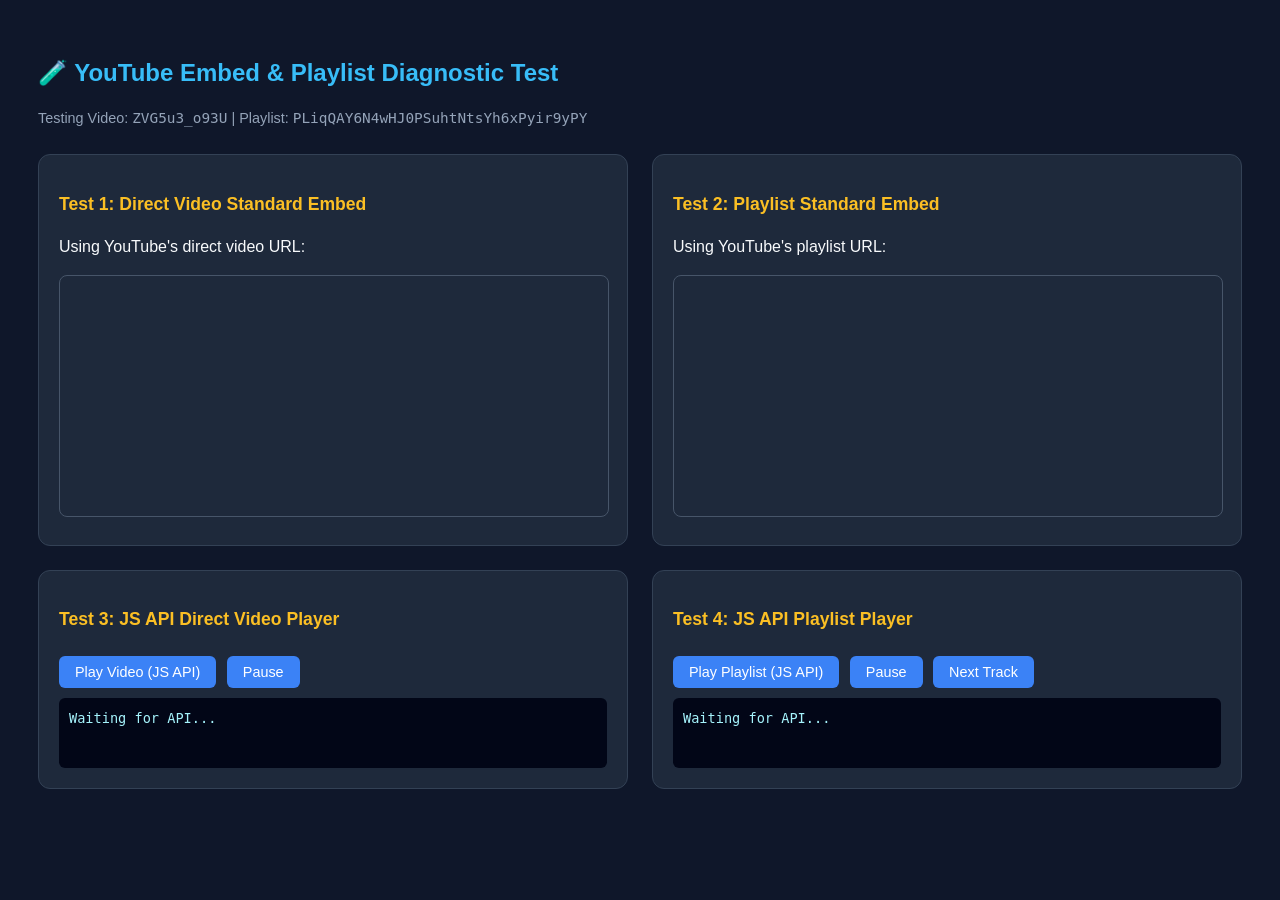
==== test-embed.html @ ea3dc1a8 "feat: initial release of NightMiles atmospheric lofi player" ====
<!DOCTYPE html>
<html lang="en">
<head>
  <meta charset="UTF-8">
  <meta name="viewport" content="width=device-width, initial-scale=1.0">
  <title>YouTube Embed & Playlist Isolation Test</title>
  <style>
    body {
      font-family: -apple-system, BlinkMacSystemFont, 'Segoe UI', Roboto, sans-serif;
      background-color: #0f172a;
      color: #f8fafc;
      padding: 30px;
      line-height: 1.6;
    }
    h1 {
      font-size: 1.5rem;
      margin-bottom: 8px;
      color: #38bdf8;
    }
    .info {
      color: #94a3b8;
      font-size: 0.9rem;
      margin-bottom: 24px;
    }
    .grid {
      display: grid;
      grid-template-columns: 1fr 1fr;
      gap: 24px;
    }
    .card {
      background: #1e293b;
      border: 1px solid #334155;
      border-radius: 12px;
      padding: 20px;
    }
    .card h2 {
      font-size: 1.1rem;
      margin-bottom: 12px;
      color: #fbbf24;
    }
    iframe {
      width: 100%;
      height: 240px;
      border-radius: 8px;
      border: 1px solid #475569;
    }
    .log-box {
      margin-top: 10px;
      background: #020617;
      padding: 10px;
      border-radius: 6px;
      font-family: monospace;
      font-size: 0.85rem;
      color: #a5f3fc;
      min-height: 50px;
      max-height: 120px;
      overflow-y: auto;
    }
    button {
      background: #3b82f6;
      color: white;
      border: none;
      padding: 8px 16px;
      border-radius: 6px;
      font-size: 0.9rem;
      cursor: pointer;
      margin-top: 10px;
      margin-right: 6px;
    }
    button:hover {
      background: #2563eb;
    }
  </style>
</head>
<body>

  <h1>🧪 YouTube Embed & Playlist Diagnostic Test</h1>
  <p class="info">Testing Video: <code>ZVG5u3_o93U</code> | Playlist: <code>PLiqQAY6N4wHJ0PSuhtNtsYh6xPyir9yPY</code></p>

  <div class="grid">
    <!-- Test 1: Direct Video IFrame Embed -->
    <div class="card">
      <h2>Test 1: Direct Video Standard Embed</h2>
      <p>Using YouTube's direct video URL:</p>
      <iframe 
        src="https://www.youtube.com/embed/ZVG5u3_o93U" 
        title="Direct Video Test" 
        frameborder="0" 
        allow="accelerometer; autoplay; clipboard-write; encrypted-media; gyroscope; picture-in-picture; web-share" 
        referrerpolicy="strict-origin-when-cross-origin" 
        allowfullscreen>
      </iframe>
    </div>

    <!-- Test 2: Playlist IFrame Embed -->
    <div class="card">
      <h2>Test 2: Playlist Standard Embed</h2>
      <p>Using YouTube's playlist URL:</p>
      <iframe 
        src="https://www.youtube.com/embed/videoseries?list=PLiqQAY6N4wHJ0PSuhtNtsYh6xPyir9yPY" 
        title="Playlist Test" 
        frameborder="0" 
        allow="accelerometer; autoplay; clipboard-write; encrypted-media; gyroscope; picture-in-picture; web-share" 
        referrerpolicy="strict-origin-when-cross-origin" 
        allowfullscreen>
      </iframe>
    </div>

    <!-- Test 3: JavaScript API Video Player -->
    <div class="card">
      <h2>Test 3: JS API Direct Video Player</h2>
      <div id="jsVideoPlayerTarget"></div>
      <div>
        <button id="btnPlayVideo">Play Video (JS API)</button>
        <button id="btnPauseVideo">Pause</button>
      </div>
      <div class="log-box" id="videoApiLog">Waiting for API...</div>
    </div>

    <!-- Test 4: JavaScript API Playlist Player -->
    <div class="card">
      <h2>Test 4: JS API Playlist Player</h2>
      <div id="jsPlaylistPlayerTarget"></div>
      <div>
        <button id="btnPlayPlaylist">Play Playlist (JS API)</button>
        <button id="btnPausePlaylist">Pause</button>
        <button id="btnNextPlaylist">Next Track</button>
      </div>
      <div class="log-box" id="playlistApiLog">Waiting for API...</div>
    </div>
  </div>

  <!-- YouTube IFrame API Script -->
  <script src="https://www.youtube.com/iframe_api"></script>
  <script>
    let videoPlayer = null;
    let playlistPlayer = null;

    const videoLog = document.getElementById('videoApiLog');
    const playlistLog = document.getElementById('playlistApiLog');

    const stateNames = {
      '-1': 'UNSTARTED',
      '0': 'ENDED',
      '1': 'PLAYING',
      '2': 'PAUSED',
      '3': 'BUFFERING',
      '5': 'CUED'
    };

    function logVideo(msg) {
      console.log('[Video API Test]', msg);
      videoLog.innerHTML += '<div>' + msg + '</div>';
    }

    function logPlaylist(msg) {
      console.log('[Playlist API Test]', msg);
      playlistLog.innerHTML += '<div>' + msg + '</div>';
    }

    window.onYouTubeIframeAPIReady = function() {
      logVideo('YouTube API script ready.');
      logPlaylist('YouTube API script ready.');

      // 1. Init Direct Video JS Player
      videoPlayer = new YT.Player('jsVideoPlayerTarget', {
        height: '240',
        width: '100%',
        videoId: 'ZVG5u3_o93U',
        events: {
          onReady: (e) => logVideo('Video Player READY!'),
          onStateChange: (e) => logVideo('State: ' + (stateNames[e.data] || e.data)),
          onError: (e) => logVideo('⚠️ Video Error Code: ' + e.data)
        }
      });

      // 2. Init Playlist JS Player
      playlistPlayer = new YT.Player('jsPlaylistPlayerTarget', {
        height: '240',
        width: '100%',
        playerVars: {
          listType: 'playlist',
          list: 'PLiqQAY6N4wHJ0PSuhtNtsYh6xPyir9yPY'
        },
        events: {
          onReady: (e) => logPlaylist('Playlist Player READY!'),
          onStateChange: (e) => logPlaylist('State: ' + (stateNames[e.data] || e.data)),
          onError: (e) => logPlaylist('⚠️ Playlist Error Code: ' + e.data)
        }
      });
    };

    // Controls
    document.getElementById('btnPlayVideo').addEventListener('click', () => {
      if (videoPlayer && typeof videoPlayer.playVideo === 'function') {
        logVideo('Clicked Play Video');
        videoPlayer.playVideo();
      }
    });
    document.getElementById('btnPauseVideo').addEventListener('click', () => {
      if (videoPlayer && typeof videoPlayer.pauseVideo === 'function') {
        videoPlayer.pauseVideo();
      }
    });

    document.getElementById('btnPlayPlaylist').addEventListener('click', () => {
      if (playlistPlayer && typeof playlistPlayer.playVideo === 'function') {
        logPlaylist('Clicked Play Playlist');
        playlistPlayer.playVideo();
      }
    });
    document.getElementById('btnPausePlaylist').addEventListener('click', () => {
      if (playlistPlayer && typeof playlistPlayer.pauseVideo === 'function') {
        playlistPlayer.pauseVideo();
      }
    });
    document.getElementById('btnNextPlaylist').addEventListener('click', () => {
      if (playlistPlayer && typeof playlistPlayer.nextVideo === 'function') {
        logPlaylist('Clicked Next Track');
        playlistPlayer.nextVideo();
      }
    });
  </script>
</body>
</html>
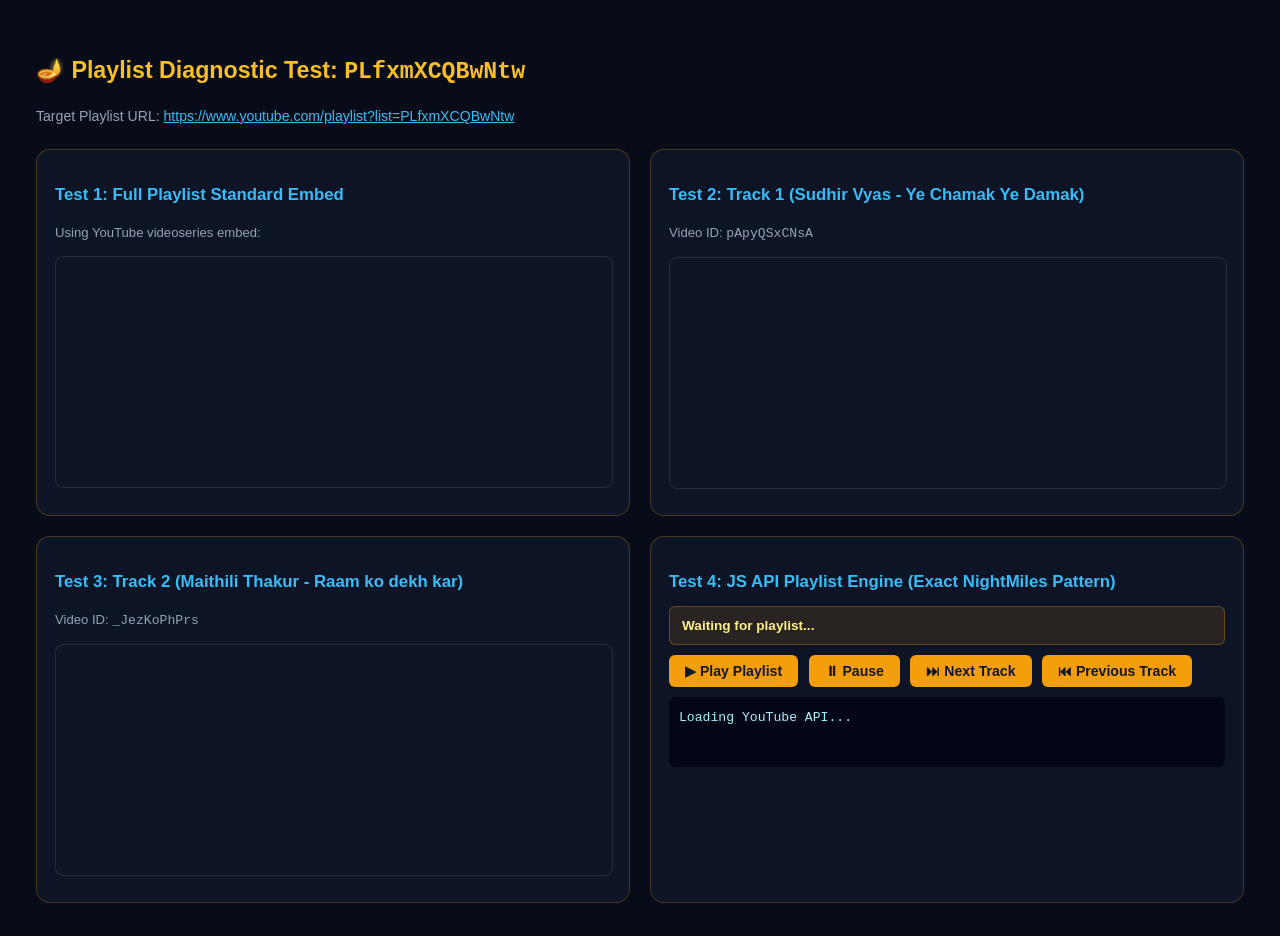
==== commit 7408f654: "fixed responsiveness" ====
--- a/test-embed.html
+++ b/test-embed.html
@@ -1,143 +1,175 @@
 <!DOCTYPE html>
 <html lang="en">
+
 <head>
   <meta charset="UTF-8">
   <meta name="viewport" content="width=device-width, initial-scale=1.0">
-  <title>YouTube Embed & Playlist Isolation Test</title>
+  <title>Testing Playlist: PLfxmXCQBwNtw</title>
   <style>
     body {
       font-family: -apple-system, BlinkMacSystemFont, 'Segoe UI', Roboto, sans-serif;
-      background-color: #0f172a;
+      background-color: #080c18;
       color: #f8fafc;
-      padding: 30px;
+      padding: 28px;
       line-height: 1.6;
     }
+
     h1 {
-      font-size: 1.5rem;
-      margin-bottom: 8px;
-      color: #38bdf8;
-    }
+      font-size: 1.45rem;
+      margin-bottom: 6px;
+      color: #fbbf24;
+    }
+
     .info {
       color: #94a3b8;
-      font-size: 0.9rem;
-      margin-bottom: 24px;
-    }
+      font-size: 0.88rem;
+      margin-bottom: 22px;
+    }
+
     .grid {
       display: grid;
       grid-template-columns: 1fr 1fr;
-      gap: 24px;
-    }
+      gap: 20px;
+    }
+
     .card {
-      background: #1e293b;
-      border: 1px solid #334155;
-      border-radius: 12px;
-      padding: 20px;
-    }
+      background: rgba(15, 23, 42, 0.8);
+      border: 1px solid rgba(245, 158, 11, 0.25);
+      border-radius: 14px;
+      padding: 18px;
+    }
+
     .card h2 {
-      font-size: 1.1rem;
-      margin-bottom: 12px;
-      color: #fbbf24;
-    }
+      font-size: 1.05rem;
+      margin-bottom: 10px;
+      color: #38bdf8;
+    }
+
     iframe {
       width: 100%;
-      height: 240px;
+      height: 230px;
       border-radius: 8px;
-      border: 1px solid #475569;
-    }
+      border: 1px solid rgba(255, 255, 255, 0.1);
+    }
+
     .log-box {
       margin-top: 10px;
       background: #020617;
       padding: 10px;
       border-radius: 6px;
       font-family: monospace;
-      font-size: 0.85rem;
+      font-size: 0.82rem;
       color: #a5f3fc;
       min-height: 50px;
-      max-height: 120px;
+      max-height: 140px;
       overflow-y: auto;
     }
+
+    .track-banner {
+      margin-top: 8px;
+      padding: 8px 12px;
+      background: rgba(245, 158, 11, 0.12);
+      border: 1px solid rgba(245, 158, 11, 0.3);
+      border-radius: 6px;
+      font-size: 0.85rem;
+      color: #fef08a;
+    }
+
     button {
-      background: #3b82f6;
-      color: white;
+      background: #f59e0b;
+      color: #0f172a;
+      font-weight: 600;
       border: none;
       padding: 8px 16px;
       border-radius: 6px;
-      font-size: 0.9rem;
+      font-size: 0.88rem;
       cursor: pointer;
       margin-top: 10px;
       margin-right: 6px;
-    }
+      transition: background 0.18s ease;
+    }
+
     button:hover {
-      background: #2563eb;
+      background: #fbbf24;
+    }
+
+    .badge-ok {
+      color: #4ade80;
+      font-weight: bold;
+    }
+
+    .badge-err {
+      color: #f87171;
+      font-weight: bold;
     }
   </style>
 </head>
+
 <body>
 
-  <h1>🧪 YouTube Embed & Playlist Diagnostic Test</h1>
-  <p class="info">Testing Video: <code>ZVG5u3_o93U</code> | Playlist: <code>PLiqQAY6N4wHJ0PSuhtNtsYh6xPyir9yPY</code></p>
+  <h1>🪔 Playlist Diagnostic Test: <code>PLfxmXCQBwNtw</code></h1>
+  <p class="info">Target Playlist URL: <a href="https://www.youtube.com/playlist?list=PLfxmXCQBwNtw" target="_blank"
+      style="color: #38bdf8;">https://www.youtube.com/playlist?list=PLfxmXCQBwNtw</a></p>
 
   <div class="grid">
-    <!-- Test 1: Direct Video IFrame Embed -->
-    <div class="card">
-      <h2>Test 1: Direct Video Standard Embed</h2>
-      <p>Using YouTube's direct video URL:</p>
-      <iframe 
-        src="https://www.youtube.com/embed/ZVG5u3_o93U" 
-        title="Direct Video Test" 
-        frameborder="0" 
-        allow="accelerometer; autoplay; clipboard-write; encrypted-media; gyroscope; picture-in-picture; web-share" 
-        referrerpolicy="strict-origin-when-cross-origin" 
-        allowfullscreen>
+    <!-- Test 1: Full Playlist IFrame Embed -->
+    <div class="card">
+      <h2>Test 1: Full Playlist Standard Embed</h2>
+      <p style="font-size: 0.82rem; color: #94a3b8;">Using YouTube videoseries embed:</p>
+      <iframe src="https://www.youtube.com/embed/videoseries?list=PLfxmXCQBwNtw" title="Playlist Test 1" frameborder="0"
+        allow="accelerometer; autoplay; clipboard-write; encrypted-media; gyroscope; picture-in-picture; web-share"
+        referrerpolicy="strict-origin-when-cross-origin" allowfullscreen>
       </iframe>
     </div>
 
-    <!-- Test 2: Playlist IFrame Embed -->
-    <div class="card">
-      <h2>Test 2: Playlist Standard Embed</h2>
-      <p>Using YouTube's playlist URL:</p>
-      <iframe 
-        src="https://www.youtube.com/embed/videoseries?list=PLiqQAY6N4wHJ0PSuhtNtsYh6xPyir9yPY" 
-        title="Playlist Test" 
-        frameborder="0" 
-        allow="accelerometer; autoplay; clipboard-write; encrypted-media; gyroscope; picture-in-picture; web-share" 
-        referrerpolicy="strict-origin-when-cross-origin" 
-        allowfullscreen>
+    <!-- Test 2: First Video (pApyQSxCNsA) -->
+    <div class="card">
+      <h2>Test 2: Track 1 (Sudhir Vyas - Ye Chamak Ye Damak)</h2>
+      <p style="font-size: 0.82rem; color: #94a3b8;">Video ID: <code>pApyQSxCNsA</code></p>
+      <iframe src="https://www.youtube.com/embed/pApyQSxCNsA" title="Sudhir Vyas Video" frameborder="0"
+        allow="accelerometer; autoplay; clipboard-write; encrypted-media; gyroscope; picture-in-picture; web-share"
+        referrerpolicy="strict-origin-when-cross-origin" allowfullscreen>
       </iframe>
     </div>
 
-    <!-- Test 3: JavaScript API Video Player -->
-    <div class="card">
-      <h2>Test 3: JS API Direct Video Player</h2>
-      <div id="jsVideoPlayerTarget"></div>
+    <!-- Test 3: Second Video (_JezKoPhPrs) -->
+    <div class="card">
+      <h2>Test 3: Track 2 (Maithili Thakur - Raam ko dekh kar)</h2>
+      <p style="font-size: 0.82rem; color: #94a3b8;">Video ID: <code>_JezKoPhPrs</code></p>
+      <iframe src="https://www.youtube.com/embed/_JezKoPhPrs" title="Maithili Thakur Video" frameborder="0"
+        allow="accelerometer; autoplay; clipboard-write; encrypted-media; gyroscope; picture-in-picture; web-share"
+        referrerpolicy="strict-origin-when-cross-origin" allowfullscreen>
+      </iframe>
+    </div>
+
+    <!-- Test 4: JavaScript API Playlist Player Engine (Exact NightMiles Logic) -->
+    <div class="card">
+      <h2>Test 4: JS API Playlist Engine (Exact NightMiles Pattern)</h2>
+      <div id="jsPlaylistPlayerTarget"></div>
+
+      <div class="track-banner" id="trackBanner">
+        <strong id="bannerTitle">Waiting for playlist...</strong>
+        <div id="bannerArtist" style="font-size: 0.78rem; opacity: 0.8;"></div>
+      </div>
+
       <div>
-        <button id="btnPlayVideo">Play Video (JS API)</button>
-        <button id="btnPauseVideo">Pause</button>
+        <button id="btnPlay">▶ Play Playlist</button>
+        <button id="btnPause">⏸ Pause</button>
+        <button id="btnNext">⏭ Next Track</button>
+        <button id="btnPrev">⏮ Previous Track</button>
       </div>
-      <div class="log-box" id="videoApiLog">Waiting for API...</div>
-    </div>
-
-    <!-- Test 4: JavaScript API Playlist Player -->
-    <div class="card">
-      <h2>Test 4: JS API Playlist Player</h2>
-      <div id="jsPlaylistPlayerTarget"></div>
-      <div>
-        <button id="btnPlayPlaylist">Play Playlist (JS API)</button>
-        <button id="btnPausePlaylist">Pause</button>
-        <button id="btnNextPlaylist">Next Track</button>
-      </div>
-      <div class="log-box" id="playlistApiLog">Waiting for API...</div>
+
+      <div class="log-box" id="apiLog">Loading YouTube API...</div>
     </div>
   </div>
 
   <!-- YouTube IFrame API Script -->
   <script src="https://www.youtube.com/iframe_api"></script>
   <script>
-    let videoPlayer = null;
-    let playlistPlayer = null;
-
-    const videoLog = document.getElementById('videoApiLog');
-    const playlistLog = document.getElementById('playlistApiLog');
+    let player = null;
+    const logBox = document.getElementById('apiLog');
+    const bannerTitle = document.getElementById('bannerTitle');
+    const bannerArtist = document.getElementById('bannerArtist');
 
     const stateNames = {
       '-1': 'UNSTARTED',
@@ -148,78 +180,90 @@
       '5': 'CUED'
     };
 
-    function logVideo(msg) {
-      console.log('[Video API Test]', msg);
-      videoLog.innerHTML += '<div>' + msg + '</div>';
-    }
-
-    function logPlaylist(msg) {
-      console.log('[Playlist API Test]', msg);
-      playlistLog.innerHTML += '<div>' + msg + '</div>';
-    }
-
-    window.onYouTubeIframeAPIReady = function() {
-      logVideo('YouTube API script ready.');
-      logPlaylist('YouTube API script ready.');
-
-      // 1. Init Direct Video JS Player
-      videoPlayer = new YT.Player('jsVideoPlayerTarget', {
-        height: '240',
+    function log(msg) {
+      console.log('[PLfxmXCQBwNtw Test]', msg);
+      logBox.innerHTML += '<div>' + msg + '</div>';
+      logBox.scrollTop = logBox.scrollHeight;
+    }
+
+    window.onYouTubeIframeAPIReady = function () {
+      log('YouTube API ready.');
+
+      const playerVars = {
+        listType: 'playlist',
+        list: 'PLfxmXCQBwNtw',
+        autoplay: 0,
+        controls: 0,
+        disablekb: 1,
+        enablejsapi: 1,
+        fs: 0,
+        iv_load_policy: 3,
+        modestbranding: 1,
+        playsinline: 1,
+        rel: 0
+      };
+
+      if (window.location.protocol.startsWith('http')) {
+        playerVars.origin = window.location.origin;
+      }
+
+      player = new YT.Player('jsPlaylistPlayerTarget', {
+        height: '220',
         width: '100%',
-        videoId: 'ZVG5u3_o93U',
+        playerVars: playerVars,
         events: {
-          onReady: (e) => logVideo('Video Player READY!'),
-          onStateChange: (e) => logVideo('State: ' + (stateNames[e.data] || e.data)),
-          onError: (e) => logVideo('⚠️ Video Error Code: ' + e.data)
-        }
-      });
-
-      // 2. Init Playlist JS Player
-      playlistPlayer = new YT.Player('jsPlaylistPlayerTarget', {
-        height: '240',
-        width: '100%',
-        playerVars: {
-          listType: 'playlist',
-          list: 'PLiqQAY6N4wHJ0PSuhtNtsYh6xPyir9yPY'
-        },
-        events: {
-          onReady: (e) => logPlaylist('Playlist Player READY!'),
-          onStateChange: (e) => logPlaylist('State: ' + (stateNames[e.data] || e.data)),
-          onError: (e) => logPlaylist('⚠️ Playlist Error Code: ' + e.data)
+          onReady: (e) => {
+            log('<span class="badge-ok">✓ Playlist Player READY!</span>');
+          },
+          onStateChange: (e) => {
+            log('State Change: ' + (stateNames[e.data] || e.data));
+            if (e.data === 1 || e.data === 5 || e.data === 3) {
+              try {
+                const data = player.getVideoData();
+                if (data && data.title) {
+                  bannerTitle.textContent = data.title;
+                  bannerArtist.textContent = 'Artist: ' + (data.author || 'Devotional Artist');
+                  log('🎵 Track Active: ' + data.title + ' by ' + (data.author || ''));
+                }
+              } catch (err) { }
+            }
+          },
+          onError: (e) => {
+            log('<span class="badge-err">⚠️ Error Code: ' + e.data + '</span>');
+          }
         }
       });
     };
 
     // Controls
-    document.getElementById('btnPlayVideo').addEventListener('click', () => {
-      if (videoPlayer && typeof videoPlayer.playVideo === 'function') {
-        logVideo('Clicked Play Video');
-        videoPlayer.playVideo();
-      }
-    });
-    document.getElementById('btnPauseVideo').addEventListener('click', () => {
-      if (videoPlayer && typeof videoPlayer.pauseVideo === 'function') {
-        videoPlayer.pauseVideo();
-      }
-    });
-
-    document.getElementById('btnPlayPlaylist').addEventListener('click', () => {
-      if (playlistPlayer && typeof playlistPlayer.playVideo === 'function') {
-        logPlaylist('Clicked Play Playlist');
-        playlistPlayer.playVideo();
-      }
-    });
-    document.getElementById('btnPausePlaylist').addEventListener('click', () => {
-      if (playlistPlayer && typeof playlistPlayer.pauseVideo === 'function') {
-        playlistPlayer.pauseVideo();
-      }
-    });
-    document.getElementById('btnNextPlaylist').addEventListener('click', () => {
-      if (playlistPlayer && typeof playlistPlayer.nextVideo === 'function') {
-        logPlaylist('Clicked Next Track');
-        playlistPlayer.nextVideo();
+    document.getElementById('btnPlay').addEventListener('click', () => {
+      if (player && typeof player.playVideo === 'function') {
+        log('Clicked Play');
+        player.playVideo();
+      }
+    });
+
+    document.getElementById('btnPause').addEventListener('click', () => {
+      if (player && typeof player.pauseVideo === 'function') {
+        log('Clicked Pause');
+        player.pauseVideo();
+      }
+    });
+
+    document.getElementById('btnNext').addEventListener('click', () => {
+      if (player && typeof player.nextVideo === 'function') {
+        log('Clicked Next');
+        player.nextVideo();
+      }
+    });
+
+    document.getElementById('btnPrev').addEventListener('click', () => {
+      if (player && typeof player.previousVideo === 'function') {
+        log('Clicked Previous');
+        player.previousVideo();
       }
     });
   </script>
 </body>
-</html>
+
+</html>
